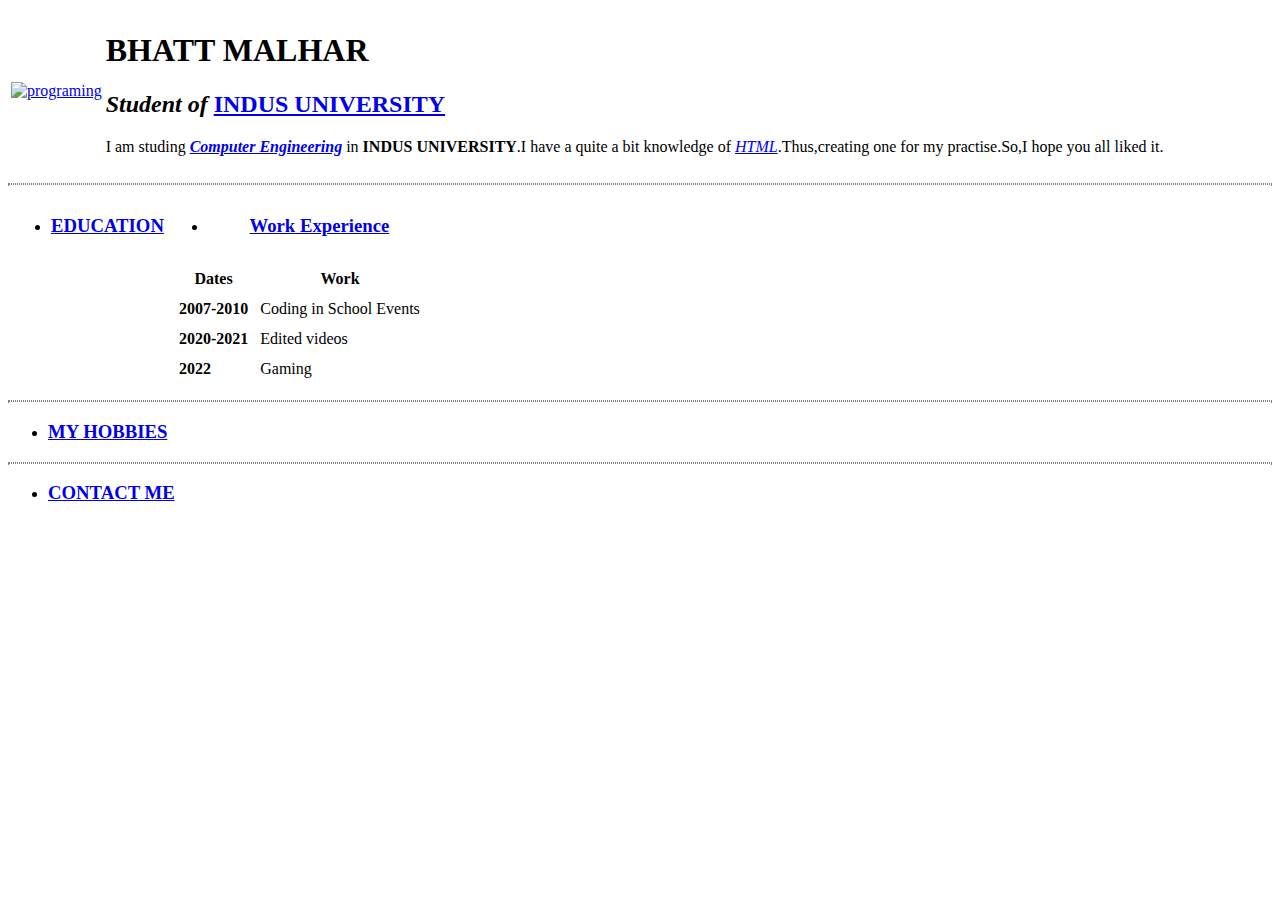
==== index.html @ 27071451 "Update index.html" ====
<!DOCTYPE html>
<html lang="en">
    <head>
        <meta charset="UTF-8">
        <title>MALHAR BHATT's personal site🧑🏻‍💻 </title>
    </head>
    <style>
        hr{
            border-style: dotted;
        }
    </style>
    <body>
        <table>
            <tr>
                <td> <a href="https://www.google.com/search?q=coder+png+400x400&oq=coder+png+400x400&aqs=chrome..69i57j33i160l2.8718j0j7&sourceid=chrome&ie=UTF-8"><img src="https://github.com/MalharBhatt99/malharbhatt/blob/main/programing12.jpg" alt="programing" witdh="10%"></a></td>
                <td> <h1><b>BHATT MALHAR</b></h1>
                    <P><h2><em>Student of </em> <strong> <a href="https://indusuni.ac.in/home.php">INDUS UNIVERSITY</a></strong></h2></P>
                    <p>I am studing <em><strong><a href="https://www.google.com/search?q=computer+engineering&oq=com&aqs=chrome.0.69i59j69i57j69i65l3j69i60l3.3008j0j9&sourceid=chrome&ie=UTF-8">Computer Engineering</a></strong></em> in <strong>INDUS UNIVERSITY</strong>.I have a quite a bit knowledge of <em><a href="https://devdocs.io/">HTML</a></em>.Thus,creating one for my practise.So,I hope you all liked it.</p></td>
            </tr>
        </table>
        <hr>
        <table>
            <thead>
                <th><ul><li><h3><strong><a href="file:///C:/html%20codea(udemy)/education.html">EDUCATION</a></strong></h3></li></ul></th>
                
                
                  <th> <ul>   
                    <li><h3><a href="https://github.com/MalharBhatt99/malharbhatt/blob/main/workexperience.html">Work Experience</a></h3></li>
                    </ul></th>
            </thead>
            <tr>
                <td></td>
                <td>
                    <table cellspacing="10">
                    <thead>
                    <th>Dates</th>
                    <th>Work</th>
                    </thead>
                    <tr>
                        <td><strong>2007-2010</strong></td><td>Coding in School Events</td>
                    </tr>
                    <tr>
                        <td><strong>2020-2021</strong></td><td>Edited videos</td>
                    </tr>
                    <tr>
                        <td><strong>2022</strong></td><td>Gaming</td>

                    </tr>
                </table>
            </td>
            </tr>
        
        </table>
     
    <hr>
    <ul>
    <li><h3><strong><a href="https://github.com/MalharBhatt99/malharbhatt/blob/main/hobbies.html">MY HOBBIES</a></strong></h3></li>
    </ul>
    <hr>
    <ul>    
        <li><h3><a href="https://github.com/MalharBhatt99/malharbhatt/blob/main/contactme.html">CONTACT ME</a></h3></li>
    </ul>
</body>
    </html>
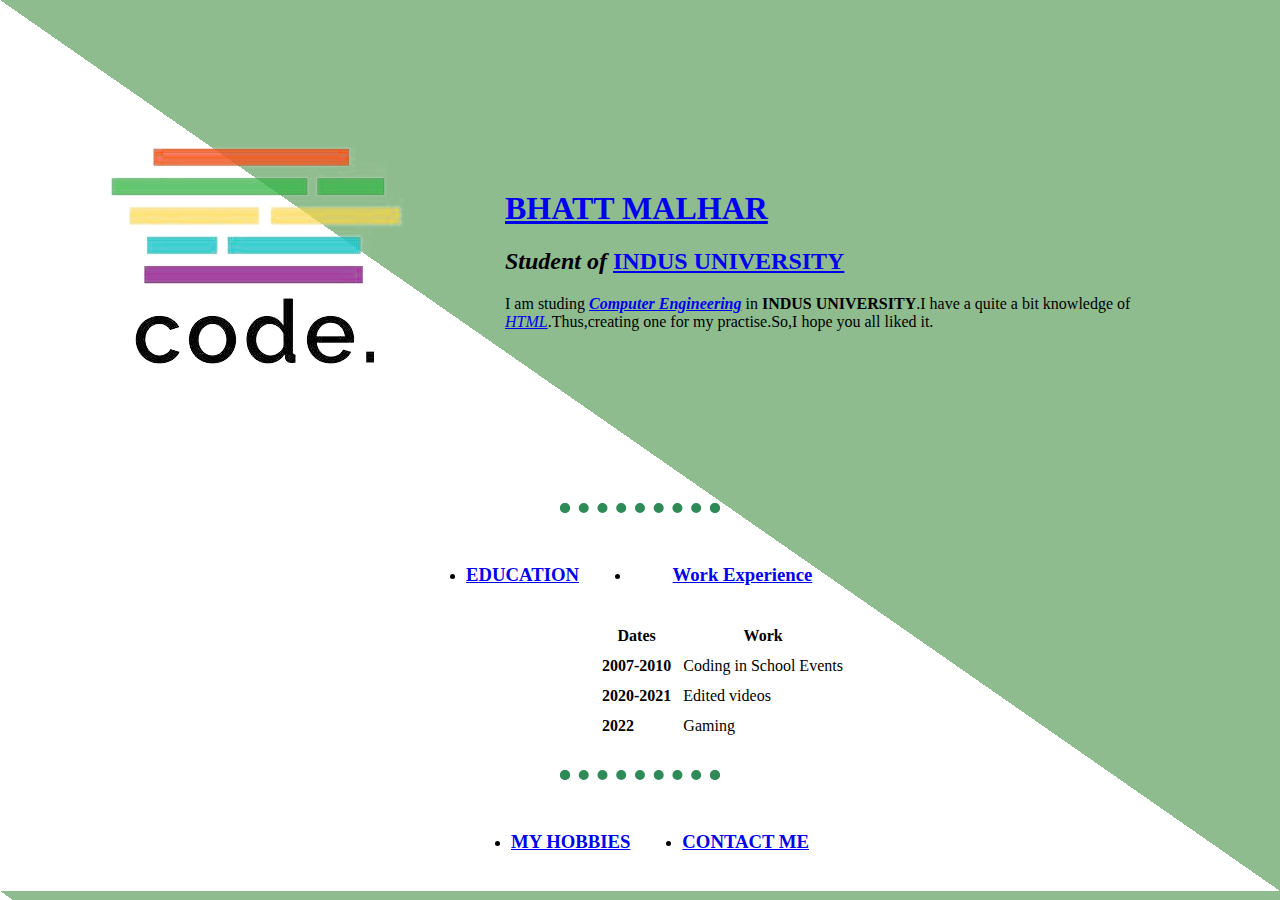
==== commit 9012da35: "Add files via upload" ====
--- a/index.html
+++ b/index.html
@@ -2,31 +2,31 @@
 <html lang="en">
     <head>
         <meta charset="UTF-8">
-        <title>MALHAR BHATT's personal site🧑🏻‍💻 </title>
+        <title>MALHAR BHATT's personal site </title>
     </head>
-    <style>
-        hr{
-            border-style: dotted;
-        }
-    </style>
-    <body>
-        <table>
+    <link href="style.css" rel="stylesheet">
+    <body>    
+            <table align="center" cellspacing="10">
             <tr>
-                <td> <a href="https://www.google.com/search?q=coder+png+400x400&oq=coder+png+400x400&aqs=chrome..69i57j33i160l2.8718j0j7&sourceid=chrome&ie=UTF-8"><img src="https://github.com/MalharBhatt99/malharbhatt/blob/main/programing12.jpg" alt="programing" witdh="10%"></a></td>
-                <td> <h1><b>BHATT MALHAR</b></h1>
+                <td> <a href="https://www.google.com/search?q=coder+png+400x400&oq=coder+png+400x400&aqs=chrome..69i57j33i160l2.8718j0j7&sourceid=chrome&ie=UTF-8"><img src="programing12.png" alt="programing" witdh="10%"></a></td>
+                <td> <h1><b><a href="https://www.instagram.com/malharbhatt_">BHATT MALHAR</a></b></h1>
                     <P><h2><em>Student of </em> <strong> <a href="https://indusuni.ac.in/home.php">INDUS UNIVERSITY</a></strong></h2></P>
                     <p>I am studing <em><strong><a href="https://www.google.com/search?q=computer+engineering&oq=com&aqs=chrome.0.69i59j69i57j69i65l3j69i60l3.3008j0j9&sourceid=chrome&ie=UTF-8">Computer Engineering</a></strong></em> in <strong>INDUS UNIVERSITY</strong>.I have a quite a bit knowledge of <em><a href="https://devdocs.io/">HTML</a></em>.Thus,creating one for my practise.So,I hope you all liked it.</p></td>
             </tr>
         </table>
         <hr>
-        <table>
+        <table align="center" cellspacing="10">
             <thead>
-                <th><ul><li><h3><strong><a href="file:///C:/html%20codea(udemy)/education.html">EDUCATION</a></strong></h3></li></ul></th>
-                
-                
-                  <th> <ul>   
-                    <li><h3><a href="https://github.com/MalharBhatt99/malharbhatt/blob/main/workexperience.html">Work Experience</a></h3></li>
-                    </ul></th>
+                <th>
+                    <ul>
+                        <li><h3><strong><a href="education.html">EDUCATION</a></strong></h3></li>
+                    </ul>
+                </th>
+                <th>
+                    <ul>
+                        <li><h3><a href="workexperience.html">Work Experience</a></h3></li>
+                    </ul>
+                </th>
             </thead>
             <tr>
                 <td></td>
@@ -51,15 +51,22 @@
             </tr>
         
         </table>
-     
-    <hr>
-    <ul>
-    <li><h3><strong><a href="https://github.com/MalharBhatt99/malharbhatt/blob/main/hobbies.html">MY HOBBIES</a></strong></h3></li>
-    </ul>
-    <hr>
-    <ul>    
-        <li><h3><a href="https://github.com/MalharBhatt99/malharbhatt/blob/main/contactme.html">CONTACT ME</a></h3></li>
-    </ul>
-</body>
-    </html>
-    
+        <br>
+        <hr class="ok">
+        <table align="center" cellspacing="10">
+            <thead>
+                <th>
+                    <ul>
+                        <li><h3><strong><a href="hobbies.html">MY HOBBIES</a></strong></h3></li>
+                    </ul>
+                </th>
+                <th>
+                    <ul>
+                        <li><h3><a href="contactme.html">CONTACT ME</a></h3></li>
+                    </ul>
+                </th>
+            </thead>
+        </table>
+    </body>
+</html>
+    --- a/style.css
+++ b/style.css
@@ -0,0 +1,34 @@
+body{
+    background: linear-gradient(to top right, white 50%, darkseagreen  50%);
+    }
+hr{ 
+    width : 11%;
+    border-style: dotted;
+    border-width: 10px;
+    border-top: 0px;
+    border-color :seagreen;
+    overflow: visible;
+    text-align: center;
+    color: darkgreen;
+    content: 'Hi!';
+    position: relative;
+    top:-13px;
+
+}
+li:hover{
+    background: linear-gradient(to top right,darkseagreen 75%, orange 10%);
+    border-radius: 50%;
+    font-size: large;
+    
+}
+.submit:hover{
+    background:linear-gradient(to top right , darkseagreen 50%,orange 50%);
+    font-size: large;
+    border-radius: 100%;
+}
+
+.tick:hover{
+    background:linear-gradient(to top right , darkseagreen 50%,orange 50%);
+    border-radius: 100%;
+    font-size: large;
+}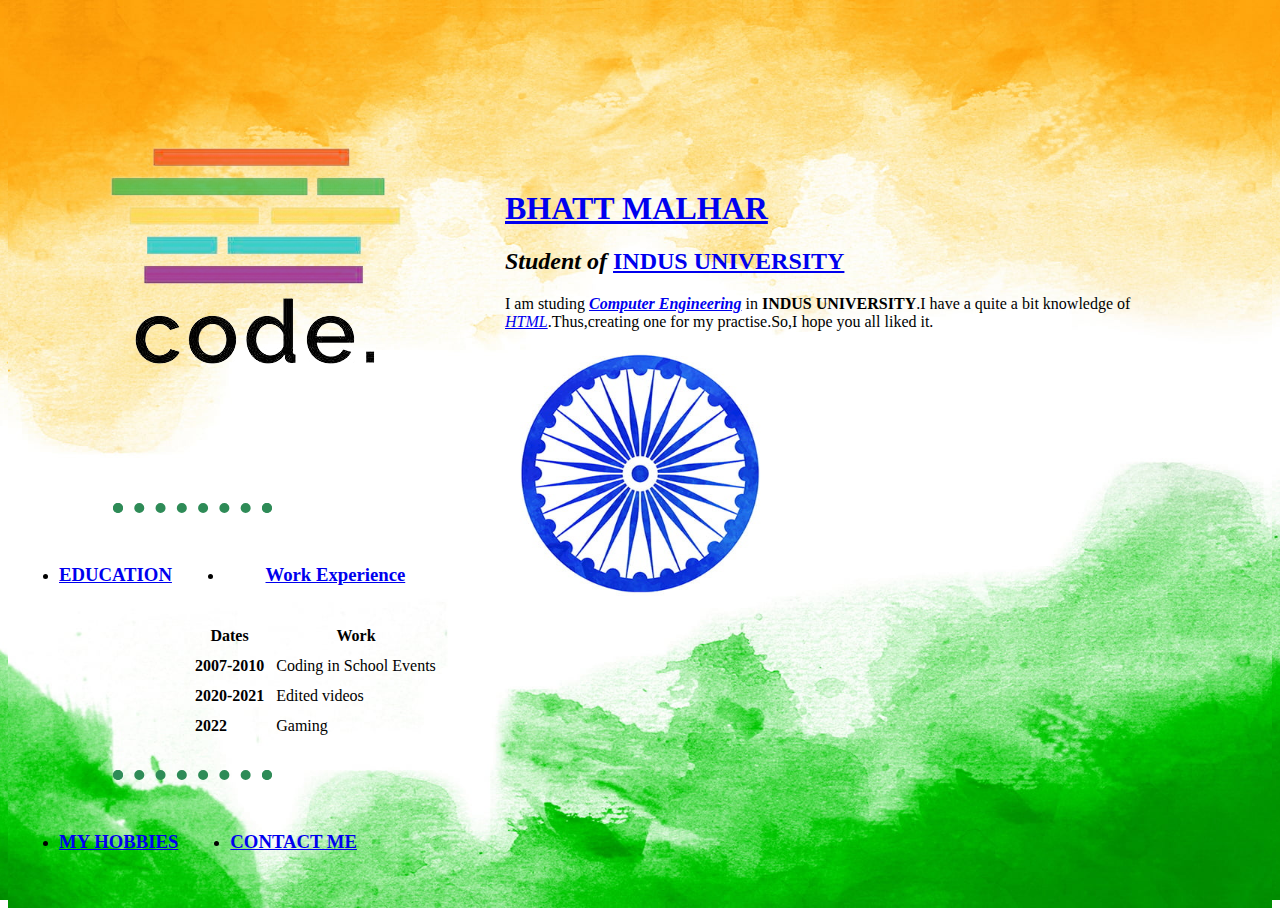
==== commit 865471e1: "Add files via upload" ====
--- a/index.html
+++ b/index.html
@@ -2,11 +2,13 @@
 <html lang="en">
     <head>
         <meta charset="UTF-8">
-        <title>MALHAR BHATT's personal site </title>
+         <title>MALHARBHATT's Personal Site</title>
     </head>
-    <link href="style.css" rel="stylesheet">
-    <body>    
-            <table align="center" cellspacing="10">
+    <link rel="stylesheet" href="style.css">
+    <link rel="icon" href="favicon.ico">
+    <body> 
+          
+            <table align="" cellspacing="10">
             <tr>
                 <td> <a href="https://www.google.com/search?q=coder+png+400x400&oq=coder+png+400x400&aqs=chrome..69i57j33i160l2.8718j0j7&sourceid=chrome&ie=UTF-8"><img src="programing12.png" alt="programing" witdh="10%"></a></td>
                 <td> <h1><b><a href="https://www.instagram.com/malharbhatt_">BHATT MALHAR</a></b></h1>
@@ -14,8 +16,10 @@
                     <p>I am studing <em><strong><a href="https://www.google.com/search?q=computer+engineering&oq=com&aqs=chrome.0.69i59j69i57j69i65l3j69i60l3.3008j0j9&sourceid=chrome&ie=UTF-8">Computer Engineering</a></strong></em> in <strong>INDUS UNIVERSITY</strong>.I have a quite a bit knowledge of <em><a href="https://devdocs.io/">HTML</a></em>.Thus,creating one for my practise.So,I hope you all liked it.</p></td>
             </tr>
         </table>
-        <hr>
-        <table align="center" cellspacing="10">
+        <hr style="margin-left: 105px;">
+        
+       
+        <table align="" cellspacing="10">
             <thead>
                 <th>
                     <ul>
@@ -52,8 +56,8 @@
         
         </table>
         <br>
-        <hr class="ok">
-        <table align="center" cellspacing="10">
+        <hr style="margin-left: 105px;">
+        <table align="" cellspacing="10">
             <thead>
                 <th>
                     <ul>
@@ -67,6 +71,9 @@
                 </th>
             </thead>
         </table>
+    
+        
+    
     </body>
 </html>
     --- a/style.css
+++ b/style.css
@@ -1,6 +1,19 @@
-body{
-    background: linear-gradient(to top right, white 50%, darkseagreen  50%);
-    }
+div{
+    margin: 0;
+    
+}  
+body ,html{
+    /* The image used */
+    background-image: url("bg.jpg");
+  
+    /* Full height */
+    height: 100%;
+  
+    /* Center and scale the image nicely */
+    background-position: center;
+    background-repeat: no-repeat;
+    background-size: cover;
+  }
 hr{ 
     width : 11%;
     border-style: dotted;
@@ -16,8 +29,8 @@
 
 }
 li:hover{
-    background: linear-gradient(to top right,darkseagreen 75%, orange 10%);
-    border-radius: 50%;
+    background:linear-gradient(to top right , lightgreen 50%, orange 50%);
+    border-radius: 20%;
     font-size: large;
     
 }
@@ -31,4 +44,13 @@
     background:linear-gradient(to top right , darkseagreen 50%,orange 50%);
     border-radius: 100%;
     font-size: large;
-}+}
+table{
+    margin: ;
+    align : center;
+}
+.bg{
+    margin: 0;
+    
+
+}
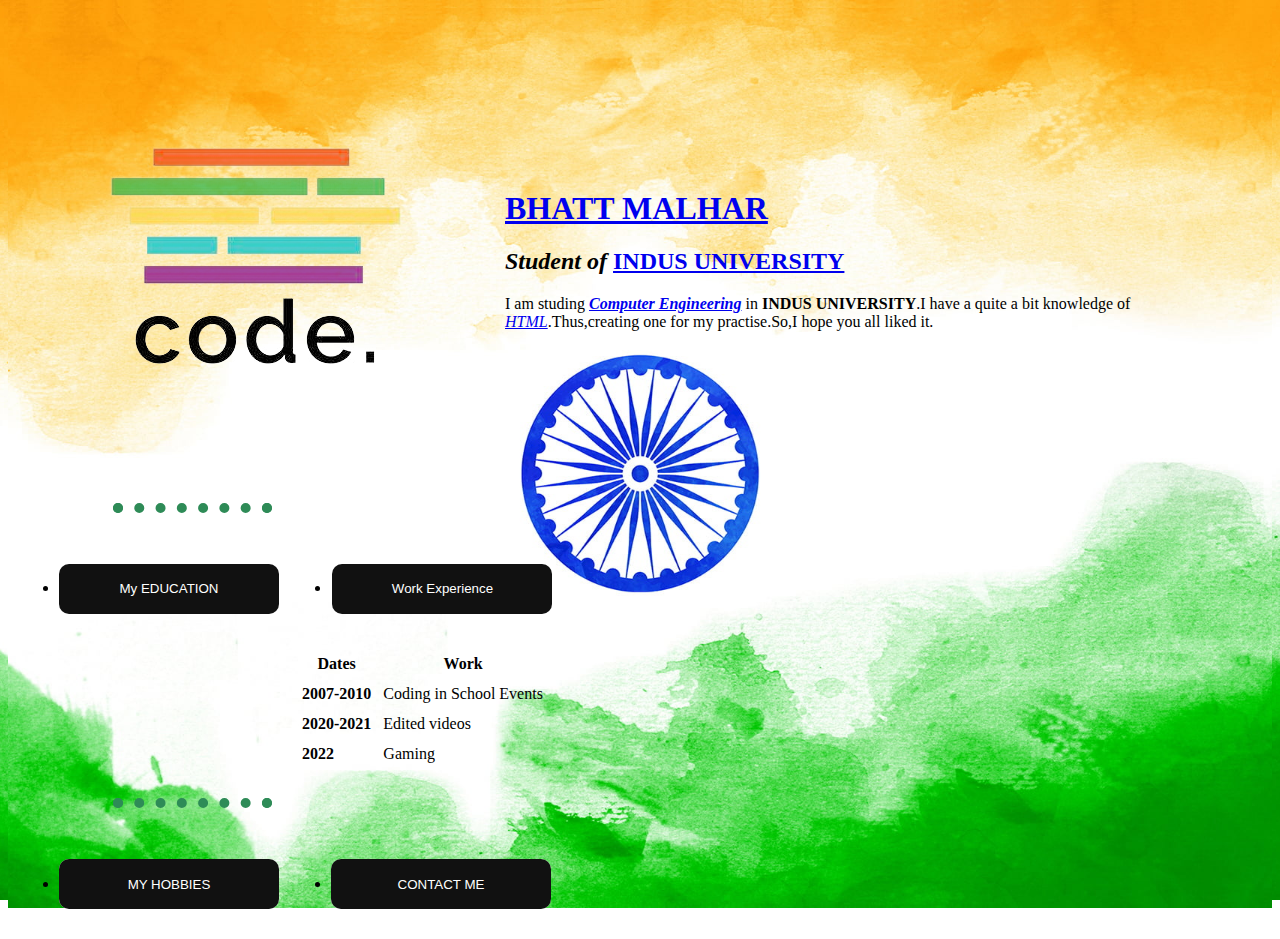
==== commit 05ceb98b: "Update index.html" ====
--- a/index.html
+++ b/index.html
@@ -23,12 +23,12 @@
             <thead>
                 <th>
                     <ul>
-                        <li><h3><strong><a href="education.html">EDUCATION</a></strong></h3></li>
+                        <li><h3><strong><a href="education.html"><button class="glow-on-hover"><span>My EDUCATION</span></button></a></strong></h3></li>
                     </ul>
                 </th>
                 <th>
                     <ul>
-                        <li><h3><a href="workexperience.html">Work Experience</a></h3></li>
+                        <li><h3><a href="workexperience.html"><button class="glow-on-hover"><span>Work Experience</span></button></a></h3></li>
                     </ul>
                 </th>
             </thead>
@@ -61,12 +61,12 @@
             <thead>
                 <th>
                     <ul>
-                        <li><h3><strong><a href="hobbies.html">MY HOBBIES</a></strong></h3></li>
+                        <li><h3><strong><a href="hobbies.html"><button class="glow-on-hover"><span>MY HOBBIES</span></button></a></strong></h3></li>
                     </ul>
                 </th>
                 <th>
                     <ul>
-                        <li><h3><a href="contactme.html">CONTACT ME</a></h3></li>
+                        <li><h3><a href="contactme.html"><button class="glow-on-hover"><span>CONTACT ME</span></button></a></h3></li>
                     </ul>
                 </th>
             </thead>
@@ -76,4 +76,4 @@
     
     </body>
 </html>
-    +    
--- a/style.css
+++ b/style.css
@@ -28,23 +28,6 @@
     top:-13px;
 
 }
-li:hover{
-    background:linear-gradient(to top right , lightgreen 50%, orange 50%);
-    border-radius: 20%;
-    font-size: large;
-    
-}
-.submit:hover{
-    background:linear-gradient(to top right , darkseagreen 50%,orange 50%);
-    font-size: large;
-    border-radius: 100%;
-}
-
-.tick:hover{
-    background:linear-gradient(to top right , darkseagreen 50%,orange 50%);
-    border-radius: 100%;
-    font-size: large;
-}
 table{
     margin: ;
     align : center;
@@ -54,3 +37,62 @@
     
 
 }
+.glow-on-hover {
+    width: 220px;
+    height: 50px;
+    border: none;
+    outline: none;
+    color: #fff;
+    background: whitesmoke;
+    cursor: pointer;
+    position: relative;
+    z-index: 0;
+    border-radius: 10px;
+}
+
+.glow-on-hover:before {
+    content: '';
+    background: linear-gradient(45deg, #ff0000, #ff7300, #fffb00, #48ff00, #00ffd5, #002bff, #7a00ff, #ff00c8, #ff0000);
+    position: absolute;
+    top: -2px;
+    left:-2px;
+    background-size: 400%;
+    z-index: -1;
+    filter: blur(5px);
+    width: calc(100% + 4px);
+    height: calc(100% + 4px);
+    animation: glowing 20s linear infinite;
+    opacity: 0;
+    transition: opacity .3s ease-in-out;
+    border-radius: 10px;
+}
+
+.glow-on-hover:active {
+    color: whitesmoke
+}
+
+.glow-on-hover:active:after {
+    background: transparent;
+}
+
+.glow-on-hover:hover:before {
+    opacity: 1;
+}
+
+.glow-on-hover:after {
+    z-index: -1;
+    content: '';
+    position: absolute;
+    width: 100%;
+    height: 100%;
+    background: #111;
+    left: 0;
+    top: 0;
+    border-radius: 10px;
+}
+
+@keyframes glowing {
+    0% { background-position: 0 0; }
+    50% { background-position: 400% 0; }
+    100% { background-position: 0 0; }
+}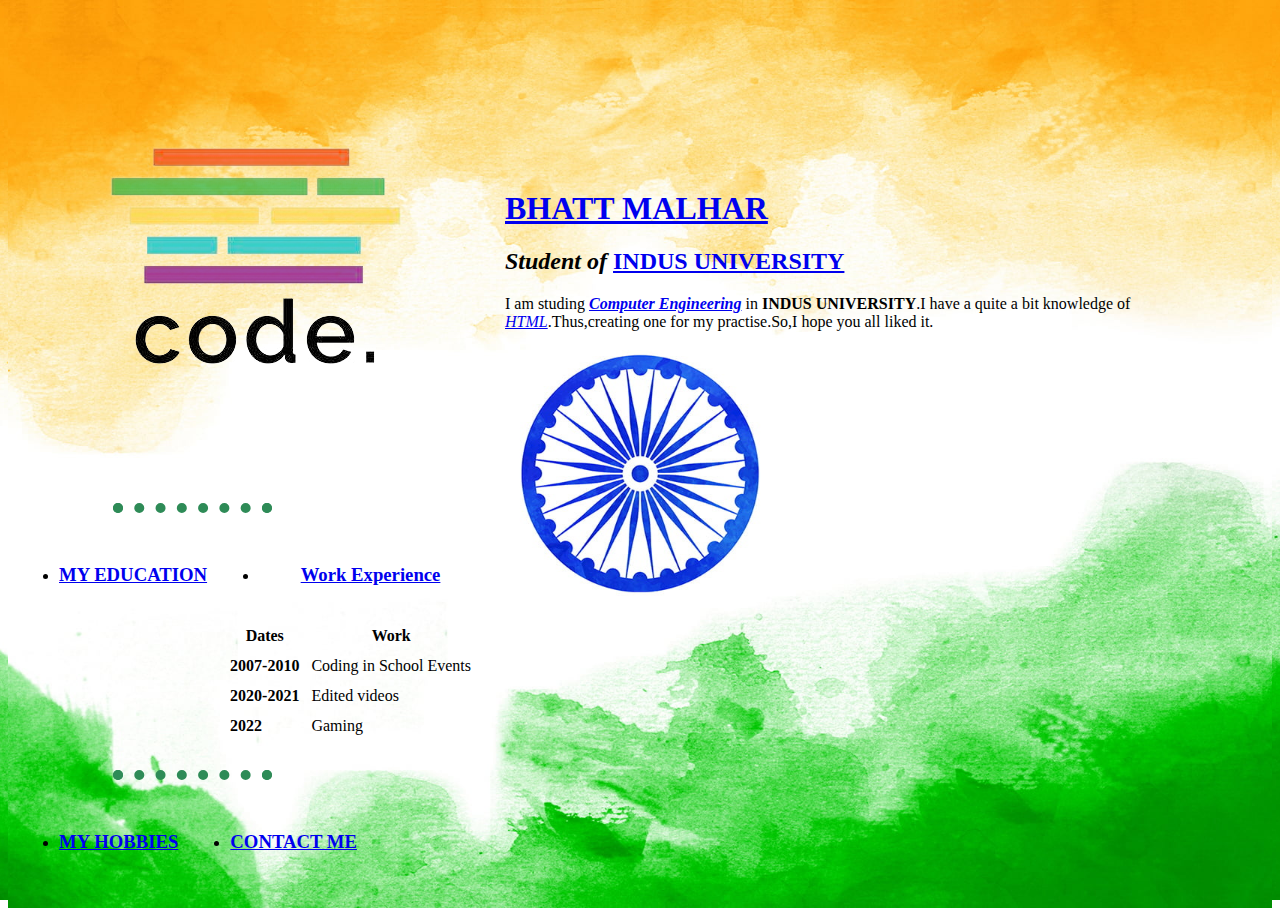
==== commit eab480e9: "Update index.html" ====
--- a/index.html
+++ b/index.html
@@ -23,12 +23,12 @@
             <thead>
                 <th>
                     <ul>
-                        <li><h3><strong><a href="education.html"><button class="glow-on-hover"><span>My EDUCATION</span></button></a></strong></h3></li>
+                        <li><h3><strong><a href="education.html">MY EDUCATION</a></strong></h3></li>
                     </ul>
                 </th>
                 <th>
                     <ul>
-                        <li><h3><a href="workexperience.html"><button class="glow-on-hover"><span>Work Experience</span></button></a></h3></li>
+                        <li><h3><a href="workexperience.html">Work Experience</a></h3></li>
                     </ul>
                 </th>
             </thead>
@@ -61,12 +61,12 @@
             <thead>
                 <th>
                     <ul>
-                        <li><h3><strong><a href="hobbies.html"><button class="glow-on-hover"><span>MY HOBBIES</span></button></a></strong></h3></li>
+                        <li><h3><strong><a href="hobbies.html">MY HOBBIES</a></strong></h3></li>
                     </ul>
                 </th>
                 <th>
                     <ul>
-                        <li><h3><a href="contactme.html"><button class="glow-on-hover"><span>CONTACT ME</span></button></a></h3></li>
+                        <li><h3><a href="contactme.html">CONTACT ME</a></h3></li>
                     </ul>
                 </th>
             </thead>
--- a/style.css
+++ b/style.css
@@ -37,62 +37,3 @@
     
 
 }
-.glow-on-hover {
-    width: 220px;
-    height: 50px;
-    border: none;
-    outline: none;
-    color: #fff;
-    background: whitesmoke;
-    cursor: pointer;
-    position: relative;
-    z-index: 0;
-    border-radius: 10px;
-}
-
-.glow-on-hover:before {
-    content: '';
-    background: linear-gradient(45deg, #ff0000, #ff7300, #fffb00, #48ff00, #00ffd5, #002bff, #7a00ff, #ff00c8, #ff0000);
-    position: absolute;
-    top: -2px;
-    left:-2px;
-    background-size: 400%;
-    z-index: -1;
-    filter: blur(5px);
-    width: calc(100% + 4px);
-    height: calc(100% + 4px);
-    animation: glowing 20s linear infinite;
-    opacity: 0;
-    transition: opacity .3s ease-in-out;
-    border-radius: 10px;
-}
-
-.glow-on-hover:active {
-    color: whitesmoke
-}
-
-.glow-on-hover:active:after {
-    background: transparent;
-}
-
-.glow-on-hover:hover:before {
-    opacity: 1;
-}
-
-.glow-on-hover:after {
-    z-index: -1;
-    content: '';
-    position: absolute;
-    width: 100%;
-    height: 100%;
-    background: #111;
-    left: 0;
-    top: 0;
-    border-radius: 10px;
-}
-
-@keyframes glowing {
-    0% { background-position: 0 0; }
-    50% { background-position: 400% 0; }
-    100% { background-position: 0 0; }
-}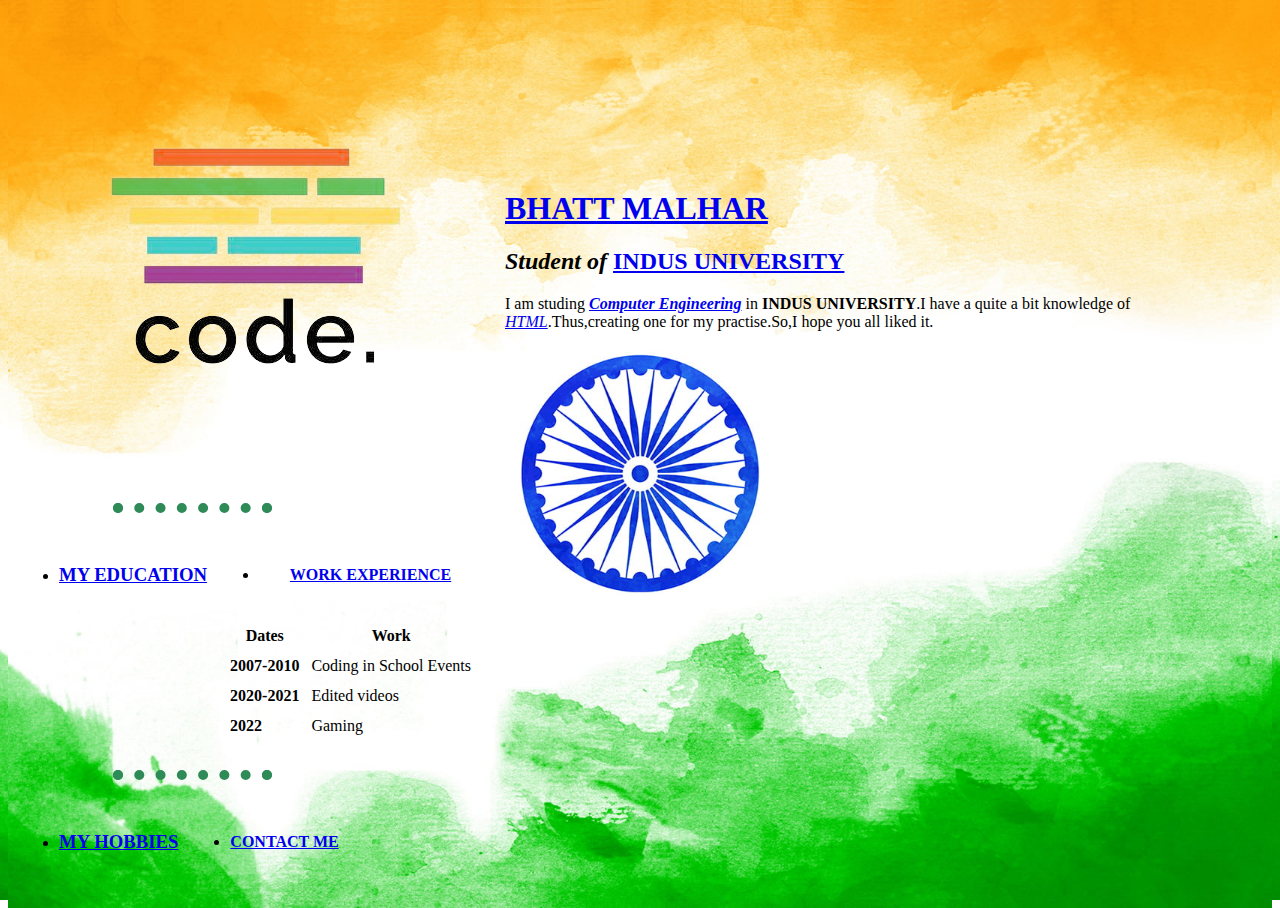
==== commit 792a7371: "Update index.html" ====
--- a/index.html
+++ b/index.html
@@ -28,7 +28,7 @@
                 </th>
                 <th>
                     <ul>
-                        <li><h3><a href="workexperience.html">Work Experience</a></h3></li>
+                        <li><strong><a href="workexperience.html">WORK EXPERIENCE</a></strong></li>
                     </ul>
                 </th>
             </thead>
@@ -66,7 +66,7 @@
                 </th>
                 <th>
                     <ul>
-                        <li><h3><a href="contactme.html">CONTACT ME</a></h3></li>
+                        <li><strong><a href="contactme.html">CONTACT ME</a></strong></li>
                     </ul>
                 </th>
             </thead>
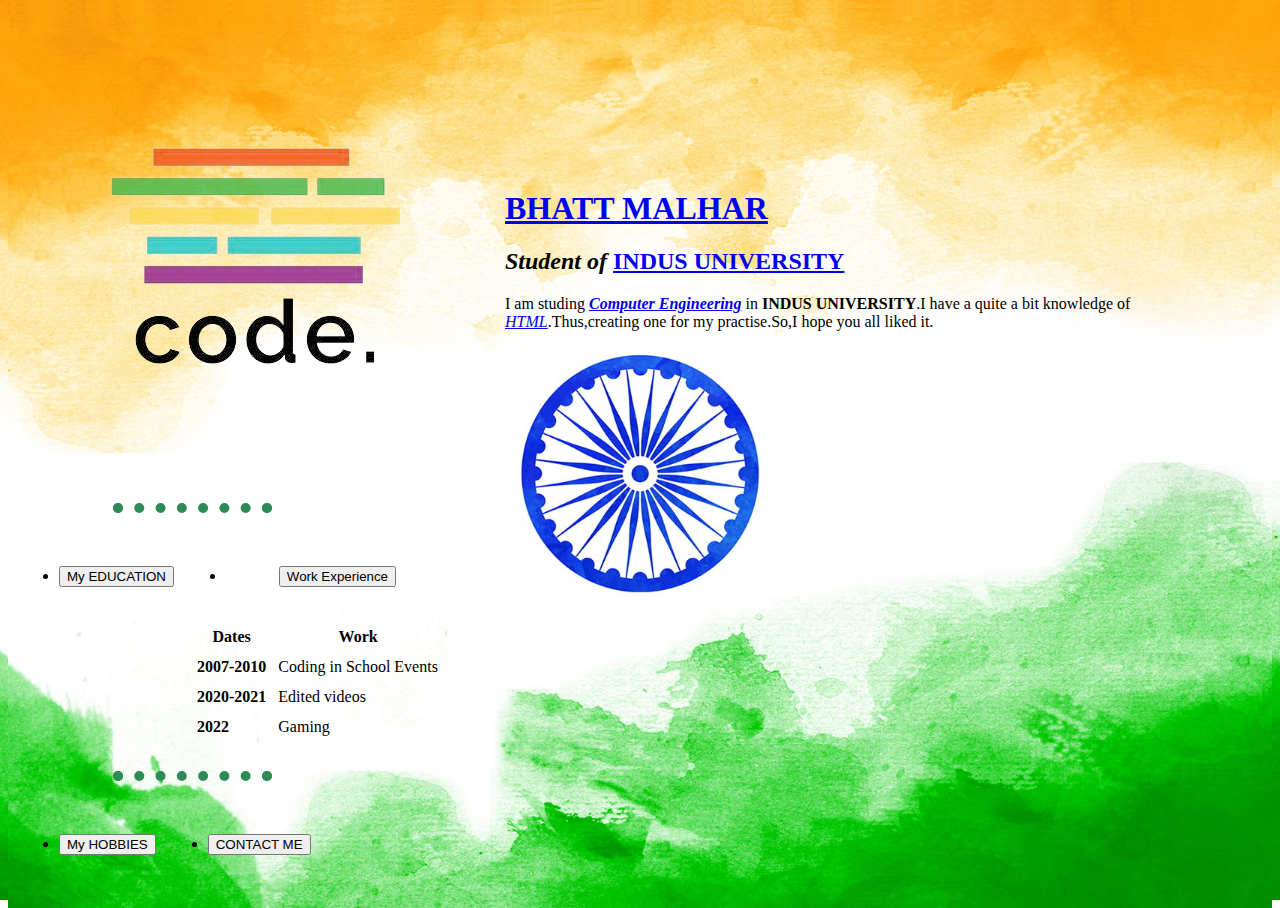
==== commit 16c545a8: "Add files via upload" ====
--- a/index.html
+++ b/index.html
@@ -12,23 +12,24 @@
             <tr>
                 <td> <a href="https://www.google.com/search?q=coder+png+400x400&oq=coder+png+400x400&aqs=chrome..69i57j33i160l2.8718j0j7&sourceid=chrome&ie=UTF-8"><img src="programing12.png" alt="programing" witdh="10%"></a></td>
                 <td> <h1><b><a href="https://www.instagram.com/malharbhatt_">BHATT MALHAR</a></b></h1>
-                    <P><h2><em>Student of </em> <strong> <a href="https://indusuni.ac.in/home.php">INDUS UNIVERSITY</a></strong></h2></P>
+                    <P><h2><em>Student   of </em> <strong> <a href="https://indusuni.ac.in/home.php">INDUS UNIVERSITY</a></strong></h2></P>
                     <p>I am studing <em><strong><a href="https://www.google.com/search?q=computer+engineering&oq=com&aqs=chrome.0.69i59j69i57j69i65l3j69i60l3.3008j0j9&sourceid=chrome&ie=UTF-8">Computer Engineering</a></strong></em> in <strong>INDUS UNIVERSITY</strong>.I have a quite a bit knowledge of <em><a href="https://devdocs.io/">HTML</a></em>.Thus,creating one for my practise.So,I hope you all liked it.</p></td>
             </tr>
         </table>
         <hr style="margin-left: 105px;">
+        
         
        
         <table align="" cellspacing="10">
             <thead>
                 <th>
                     <ul>
-                        <li><h3><strong><a href="education.html">MY EDUCATION</a></strong></h3></li>
+                        <li><h3><strong><a href="education.html"><button class="glow-on-hover"><span>My EDUCATION</span></button></a></strong></h3></li>
                     </ul>
                 </th>
                 <th>
                     <ul>
-                        <li><strong><a href="workexperience.html">WORK EXPERIENCE</a></strong></li>
+                        <li><h3><a href="workexperience.html"><button class="glow-on-hover"><span>Work Experience</span></button></a></h3></li>
                     </ul>
                 </th>
             </thead>
@@ -61,19 +62,18 @@
             <thead>
                 <th>
                     <ul>
-                        <li><h3><strong><a href="hobbies.html">MY HOBBIES</a></strong></h3></li>
+                        <li><h3><strong><a href="hobbies.html"><button class="glow-on-hover"><span>My HOBBIES</span></button> </a></strong></h3></li>
                     </ul>
                 </th>
                 <th>
                     <ul>
-                        <li><strong><a href="contactme.html">CONTACT ME</a></strong></li>
+                        <li><h3><a href="contactme.html"><button class="glow-on-hover"><span>CONTACT ME</span></button></a></h3></li>
                     </ul>
                 </th>
             </thead>
         </table>
-    
-        
+             
     
     </body>
 </html>
-    
+    